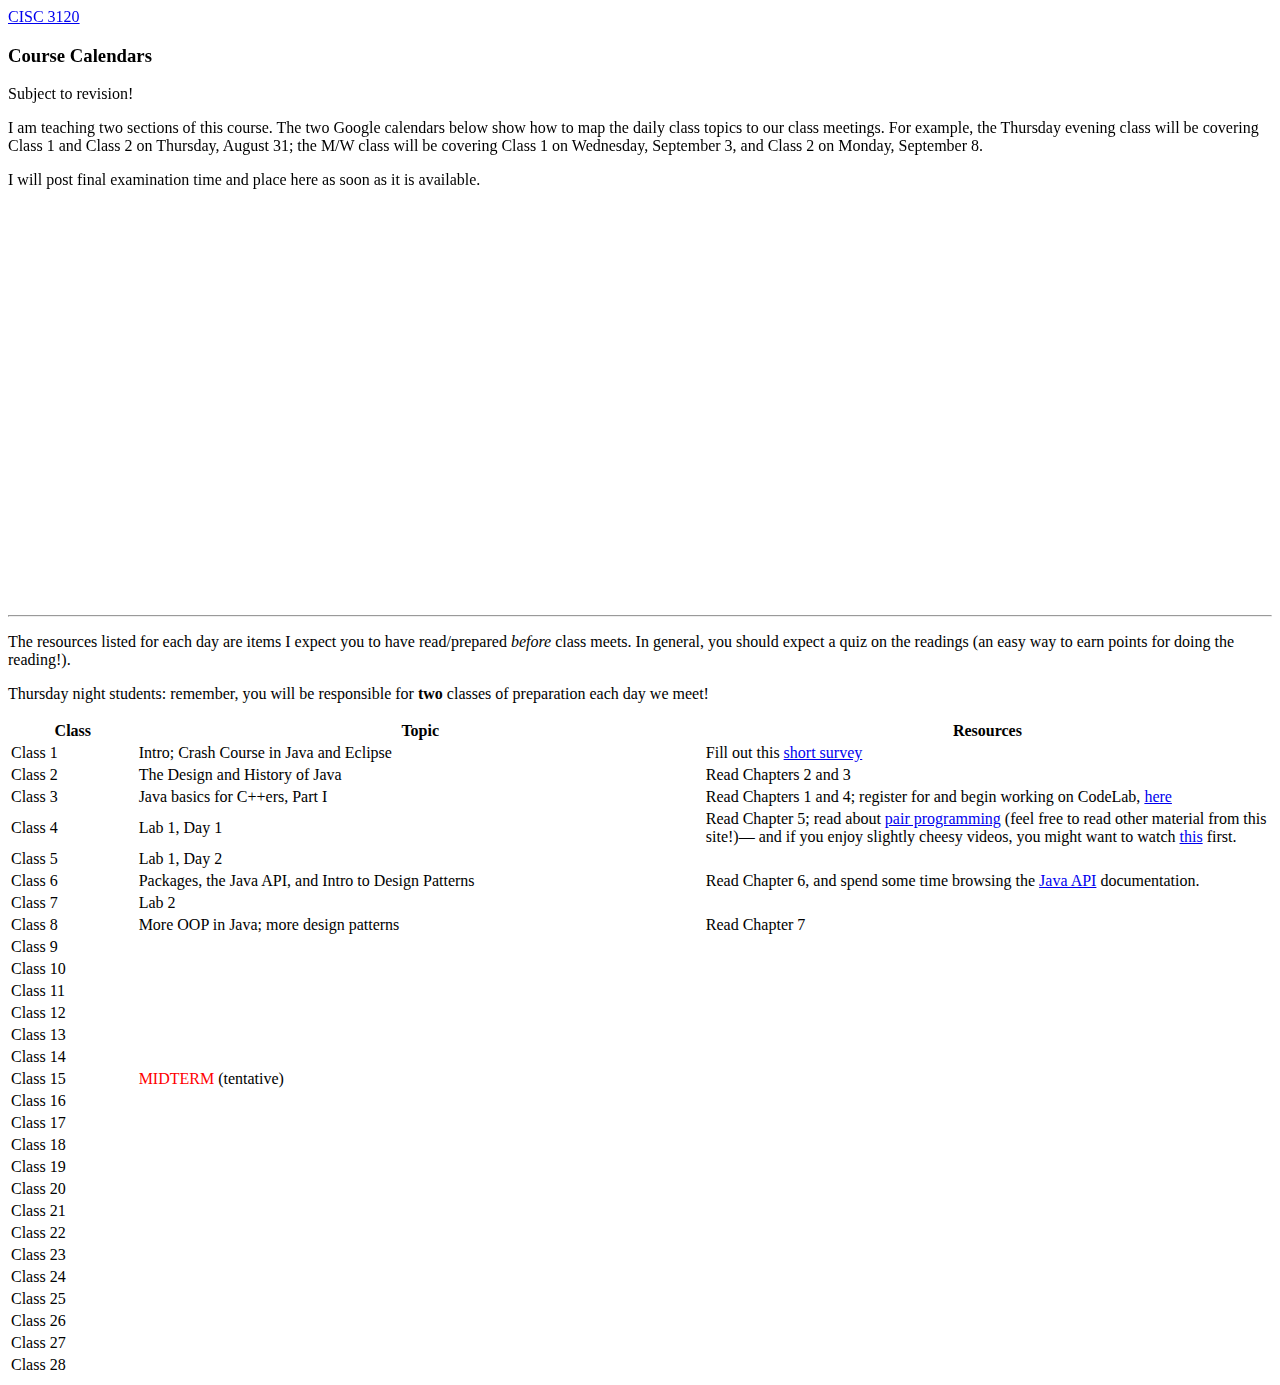
==== calendar.html @ c2a24ee5 "Add site content." ====
<!DOCTYPE html PUBLIC "-//W3C//DTD XHTML 1.0 Transitional//EN"
    "http://www.w3.org/TR/xhtml1/DTD/xhtml1-transitional.dtd">

<html xmlns="http://www.w3.org/1999/xhtml" xml:lang="en" lang="en">
<head>
    <title>Fall 2014 Calendar</title>
    <link href='http://fonts.googleapis.com/css?family=Source+Sans+Pro' rel='stylesheet' type='text/css' />
    <link rel="stylesheet" type="text/css" href="http://www.sci.brooklyn.cuny.edu/~sdexter/style.css" />
</head>

<body>
    <div id="container">
        <a href="index.html">CISC 3120</a><br />

        <h3>Course Calendars</h3>

        <p>Subject to revision!</p>

        <p>I am teaching two sections of this course. The two Google calendars below show how to map the daily class topics to our class meetings. For example, the Thursday evening class will be covering Class 1 and Class 2 on Thursday, August 31; the M/W class will be covering Class 1 on Wednesday, September 3, and Class 2 on Monday, September 8.</p>
        
        <p>I will post final examination time and place here as soon as it is available. </p>
        
        <iframe src="https://www.google.com/calendar/embed?mode=AGENDA&amp;height=400&amp;wkst=1&amp;bgcolor=%23FFFFFF&amp;src=rppiidh0alfj83t7p6gm9062g8%40group.calendar.google.com&amp;color=%232F6309&amp;ctz=America%2FNew_York" style=" border-width:0 " width="400" height="400" frameborder="0" scrolling="no"></iframe> <iframe src="https://www.google.com/calendar/embed?mode=AGENDA&amp;height=400&amp;wkst=1&amp;bgcolor=%23FFFFFF&amp;src=6558m06gnps3r4u73t5fes7qns%40group.calendar.google.com&amp;color=%23875509&amp;ctz=America%2FNew_York" style=" border-width:0; float:right " width="400" height="400" frameborder="0" scrolling="no"></iframe>
        <hr style="margin: 10px 0 10px 0;" />
        
        <p>The resources listed for each day are items I expect you to have read/prepared <em>before</em> class meets. In general, you should expect a quiz on the readings (an easy way to earn points for doing the reading!).</p> 
        
        <p>Thursday night students: remember, you will be responsible for <b>two</b> classes of preparation each day we meet!</p>

        <table id="calendar" summary="Description of topics for each class meeting">
            <col style="whitespace:nowrap;" />
            <col style="width:45%;" />
            <col style="width:45%;" />

            <thead>
                <tr>
                    <th>Class</th>

                    <th>Topic</th>

                    <th>Resources</th>
                </tr>
            </thead>

            <tbody>
                <tr>
                    <td>Class 1</td>

                    <td>Intro; Crash Course in Java and Eclipse</td>

                    <td>Fill out this <a href="https://docs.google.com/forms/d/1adihSO9GXTUNnA7rlJhu__np99LqmGuqzfWIB8odius/viewform?usp=send_form">short survey</a></td>
                </tr>

                <tr class="alt">
                    <td>Class 2</td>

                    <td>The Design and History of Java</td>

                    <td>Read Chapters 2 and 3</td>
                </tr>

                <tr>
                    <td>Class 3</td>

                    <td>Java basics for C++ers, Part I</td>

                    <td>Read Chapters 1 and 4; register for and begin working on CodeLab, <a href="https://codelab3.turingscraft.com/codelab/">here</a></td>
                </tr>

                <tr class="alt">
                    <td>Class 4</td>

                    <td>Lab 1, Day 1</td>

                    <td>Read Chapter 5; read about <a href="http://www.jamesshore.com/Agile-Book/pair_programming.html">pair programming</a> (feel free to read other material from this site!)&mdash; and if you enjoy slightly cheesy videos, you might want to watch <a href="https://www.youtube.com/watch?v=rG_U12uqRhE">this</a> first.</td>
                </tr>

                <tr>
                    <td>Class 5</td>

                    <td>Lab 1, Day 2</td>

                    <td></td>
                </tr>

                <tr class="alt">
                    <td>Class 6</td>

                    <td>Packages, the Java API, and Intro to Design Patterns</td>

                    <td>Read Chapter 6, and spend some time browsing the <a href="http://docs.oracle.com/javase/7/docs/api/">Java API</a> documentation.</td>
                </tr>

                <tr>
                    <td>Class 7</td>

                    <td>Lab 2</td>

                    <td></td>
                </tr>

                <tr class="alt">
                    <td>Class 8</td>

                    <td>More OOP in Java; more design patterns</td>

                    <td>Read Chapter 7</td>
                </tr>

                <tr>
                    <td>Class 9</td>

                    <td></td>

                    <td></td>
                </tr>

                <tr class="alt">
                    <td>Class 10</td>

                    <td></td>

                    <td></td>
                </tr>

                <tr>
                    <td>Class 11</td>

                    <td></td>

                    <td></td>
                </tr>

                <tr class="alt">
                    <td>Class 12</td>

                    <td></td>

                    <td></td>
                </tr>

                <tr>
                    <td>Class 13</td>

                    <td></td>

                    <td></td>
                </tr>

                <tr class="alt">
                    <td>Class 14</td>

                    <td></td>

                    <td></td>
                </tr>

                <tr>
                    <td>Class 15</td>

                    <td><font color="red">MIDTERM</font> (tentative)</td>

                    <td></td>
                </tr>

                <tr class="alt">
                    <td>Class 16</td>

                    <td></td>

                    <td></td>
                </tr>

                <tr>
                    <td>Class 17</td>

                    <td></td>

                    <td></td>
                </tr>

                <tr class="alt">
                    <td>Class 18</td>

                    <td></td>

                    <td></td>
                </tr>

                <tr>
                    <td>Class 19</td>

                    <td></td>

                    <td></td>
                </tr>

                <tr class="alt">
                    <td>Class 20</td>

                    <td></td>

                    <td></td>
                </tr>

                <tr>
                    <td>Class 21</td>

                    <td></td>

                    <td></td>
                </tr>

                <tr class="alt">
                    <td>Class 22</td>

                    <td></td>

                    <td></td>
                </tr>

                <tr>
                    <td>Class 23</td>

                    <td></td>

                    <td></td>
                </tr>

                <tr class="alt">
                    <td>Class 24</td>

                    <td></td>

                    <td></td>
                </tr>

                <tr>
                    <td>Class 25</td>

                    <td></td>

                    <td></td>
                </tr>

                <tr class="alt">
                    <td>Class 26</td>

                    <td></td>

                    <td></td>
                </tr>

                <tr>
                    <td>Class 27</td>

                    <td></td>

                    <td></td>
                </tr>

                <tr class="alt">
                    <td>Class 28</td>

                    <td></td>

                    <td></td>
                </tr>
            </tbody>
        </table>
    </div>
</body>
</html>
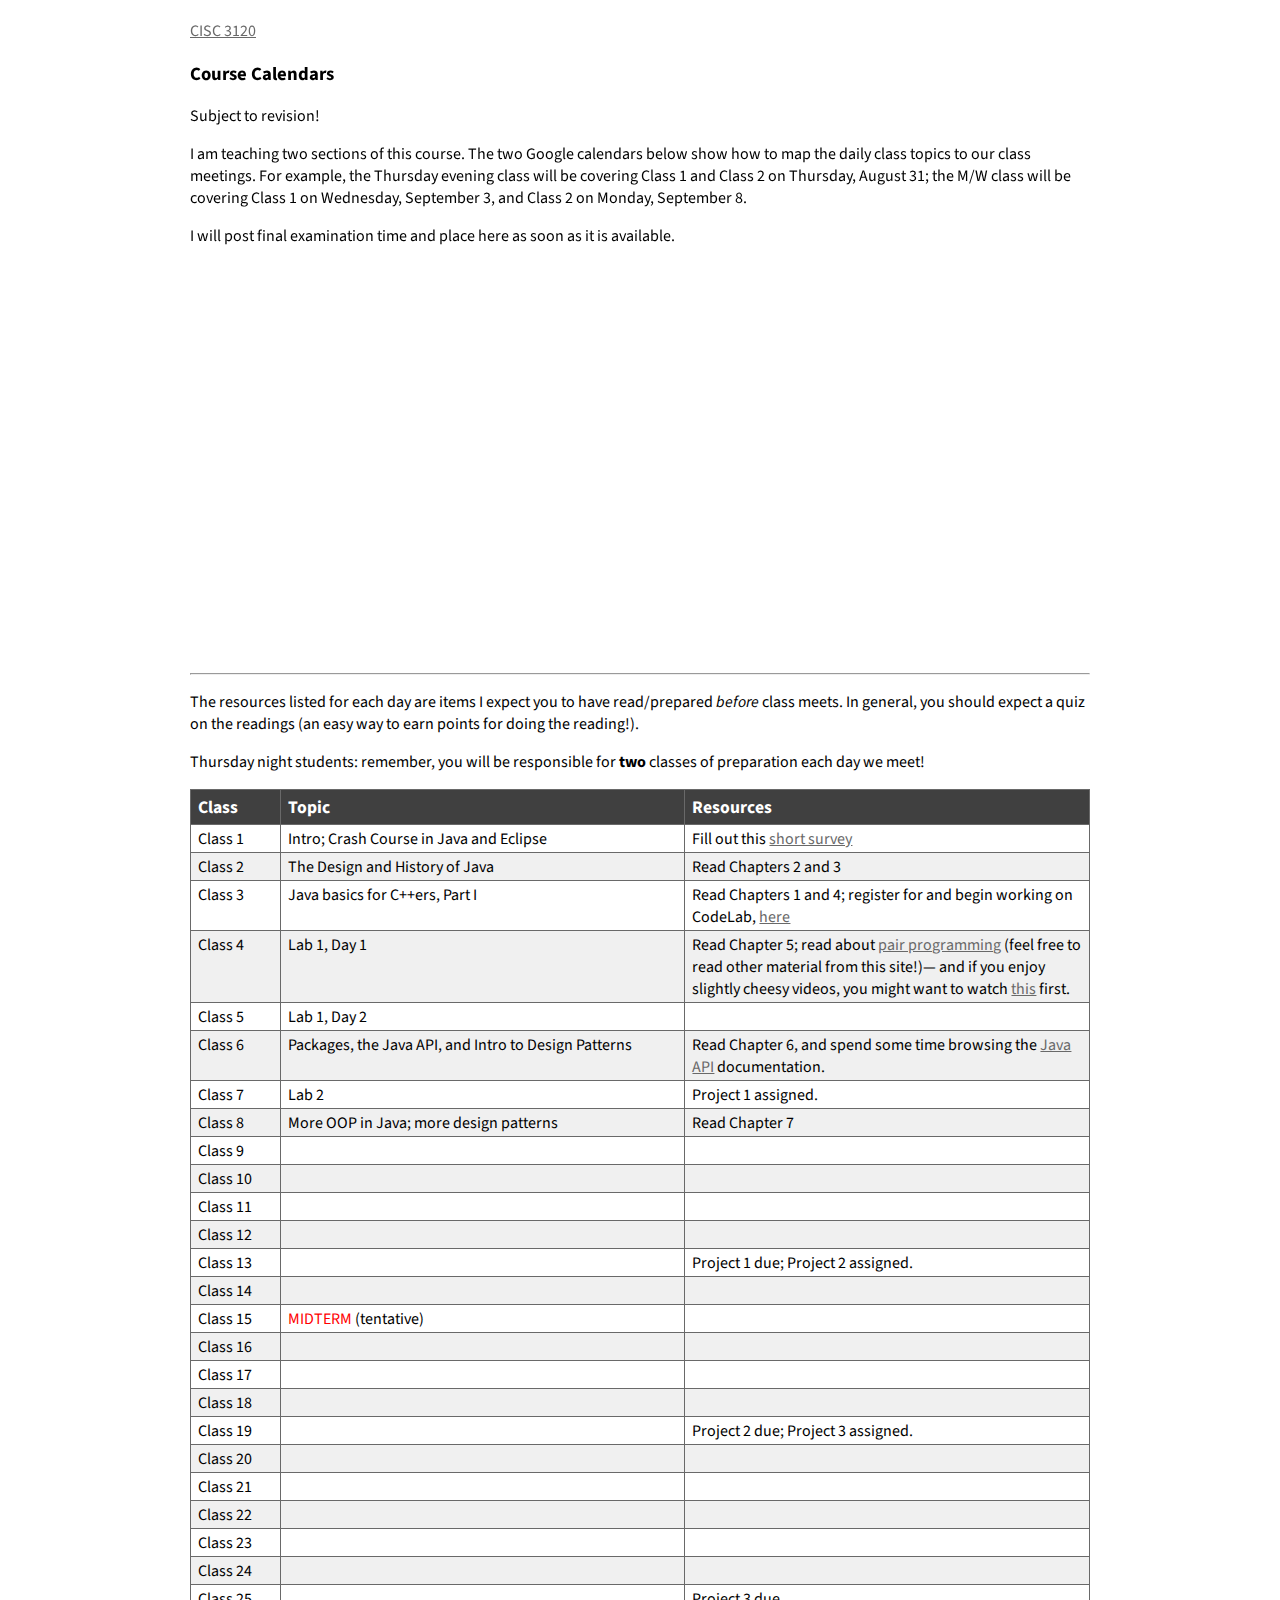
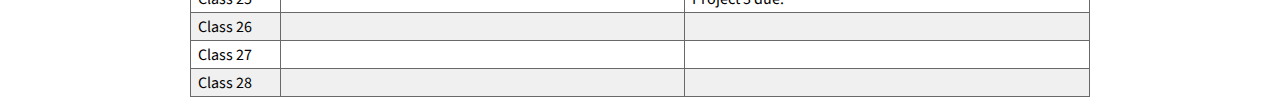
==== commit ebeebe60: "Add project due dates." ====
--- a/calendar.html
+++ b/calendar.html
@@ -5,7 +5,7 @@
 <head>
     <title>Fall 2014 Calendar</title>
     <link href='http://fonts.googleapis.com/css?family=Source+Sans+Pro' rel='stylesheet' type='text/css' />
-    <link rel="stylesheet" type="text/css" href="http://www.sci.brooklyn.cuny.edu/~sdexter/style.css" />
+    <link rel="stylesheet" type="text/css" href="css/style.css" />
 </head>
 
 <body>
@@ -96,7 +96,7 @@
 
                     <td>Lab 2</td>
 
-                    <td></td>
+                    <td><div class="project">Project 1 assigned.</div></td>
                 </tr>
 
                 <tr class="alt">
@@ -144,7 +144,7 @@
 
                     <td></td>
 
-                    <td></td>
+                    <td><div class="project">Project 1 due; Project 2 assigned.</div></td>
                 </tr>
 
                 <tr class="alt">
@@ -192,7 +192,7 @@
 
                     <td></td>
 
-                    <td></td>
+                    <td><div class="project">Project 2 due; Project 3 assigned.</div></td>
                 </tr>
 
                 <tr class="alt">
@@ -240,7 +240,7 @@
 
                     <td></td>
 
-                    <td></td>
+                    <td><div class="project">Project 3 due.</div></td>
                 </tr>
 
                 <tr class="alt">
--- a/css/style.css
+++ b/css/style.css
@@ -0,0 +1,77 @@
+BODY {
+	font-family:'Source Sans Pro', sans-serif;
+	margin-top:20px;
+	text-align:center;
+}
+
+strong {
+	color:#799131;
+}
+
+A:link {
+	text-decoration:underline;
+	color:#696969;
+}
+
+A:active {
+	text-decoration:underline;
+	color:#696969;
+}
+
+A:visited {
+	text-decoration:underline;
+	color:#696969;
+}
+
+pre {
+	white-space:pre-wrap;
+	white-space:-moz-pre-wrap;
+	white-space:-o-pre-wrap;
+	background:#faf8f0;
+}
+
+.exam {
+  color:red;
+}
+
+.project {
+  .color:green;
+}
+
+#content #pre-stylish code {
+	display:block;
+	padding:.5em 1em;
+	border:1px solid #bebab0;
+}
+
+#container {
+	margin:0 auto;
+	width:900px;
+	text-align:left;
+}
+
+#calendar {
+	width:100%;
+	border-collapse:collapse;
+}
+
+#calendar td,#calendar th {
+	font-size:1em;
+	border:1px solid #696969;
+	padding:3px 7px 2px;
+	vertical-align:top;
+}
+
+#calendar th {
+	font-size:1.1em;
+	text-align:left;
+	padding-top:5px;
+	padding-bottom:4px;
+	background-color:#404040;
+	color:#fff;
+}
+
+#calendar tr.alt td {
+	color:#000;
+	background-color:#F0F0F0;
+}
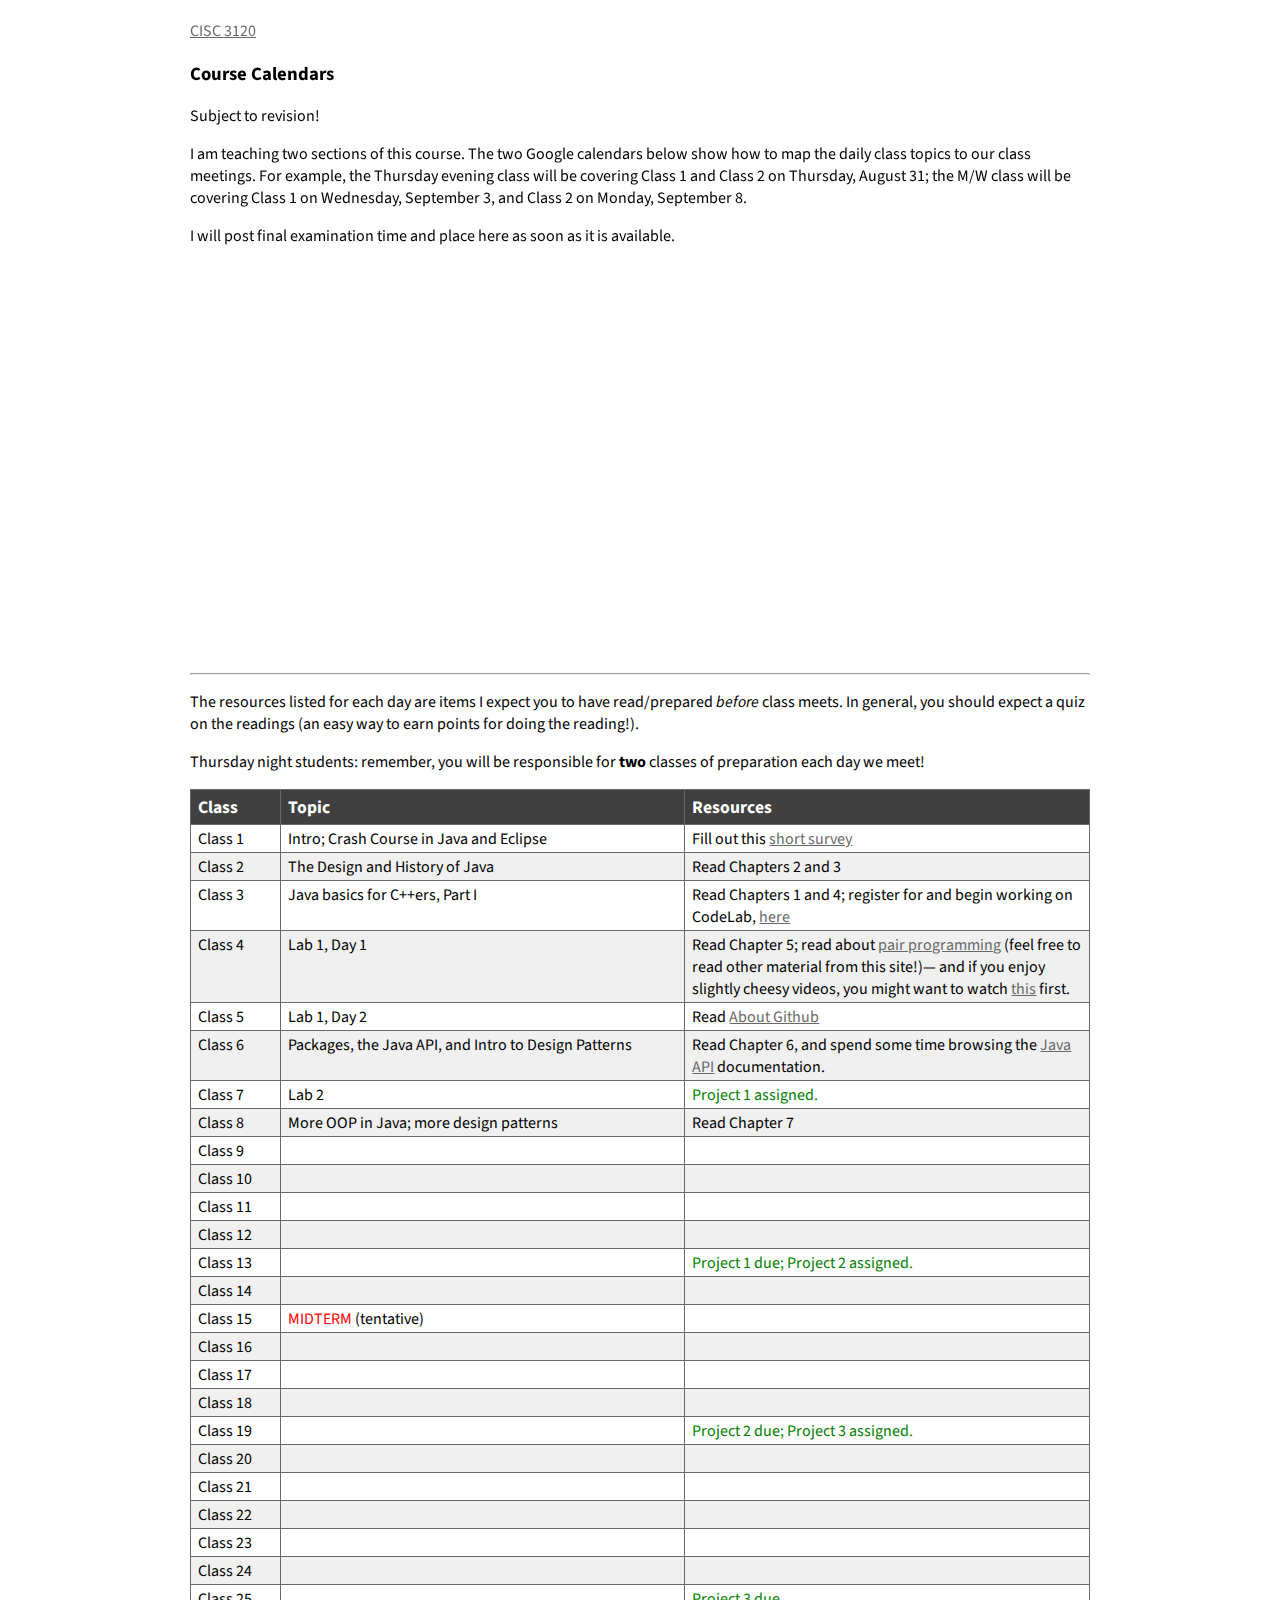
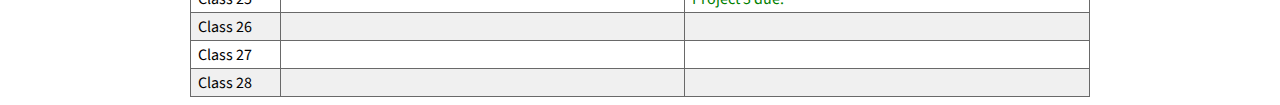
==== commit 3865cb6f: "Add page about CodeLab, linked to index page. Create page about GitHub" ====
--- a/calendar.html
+++ b/calendar.html
@@ -80,7 +80,7 @@
 
                     <td>Lab 1, Day 2</td>
 
-                    <td></td>
+                    <td>Read <a href="github.html">About Github</a></td>
                 </tr>
 
                 <tr class="alt">
--- a/css/style.css
+++ b/css/style.css
@@ -35,7 +35,7 @@
 }
 
 .project {
-  .color:green;
+  color:green;
 }
 
 #content #pre-stylish code {
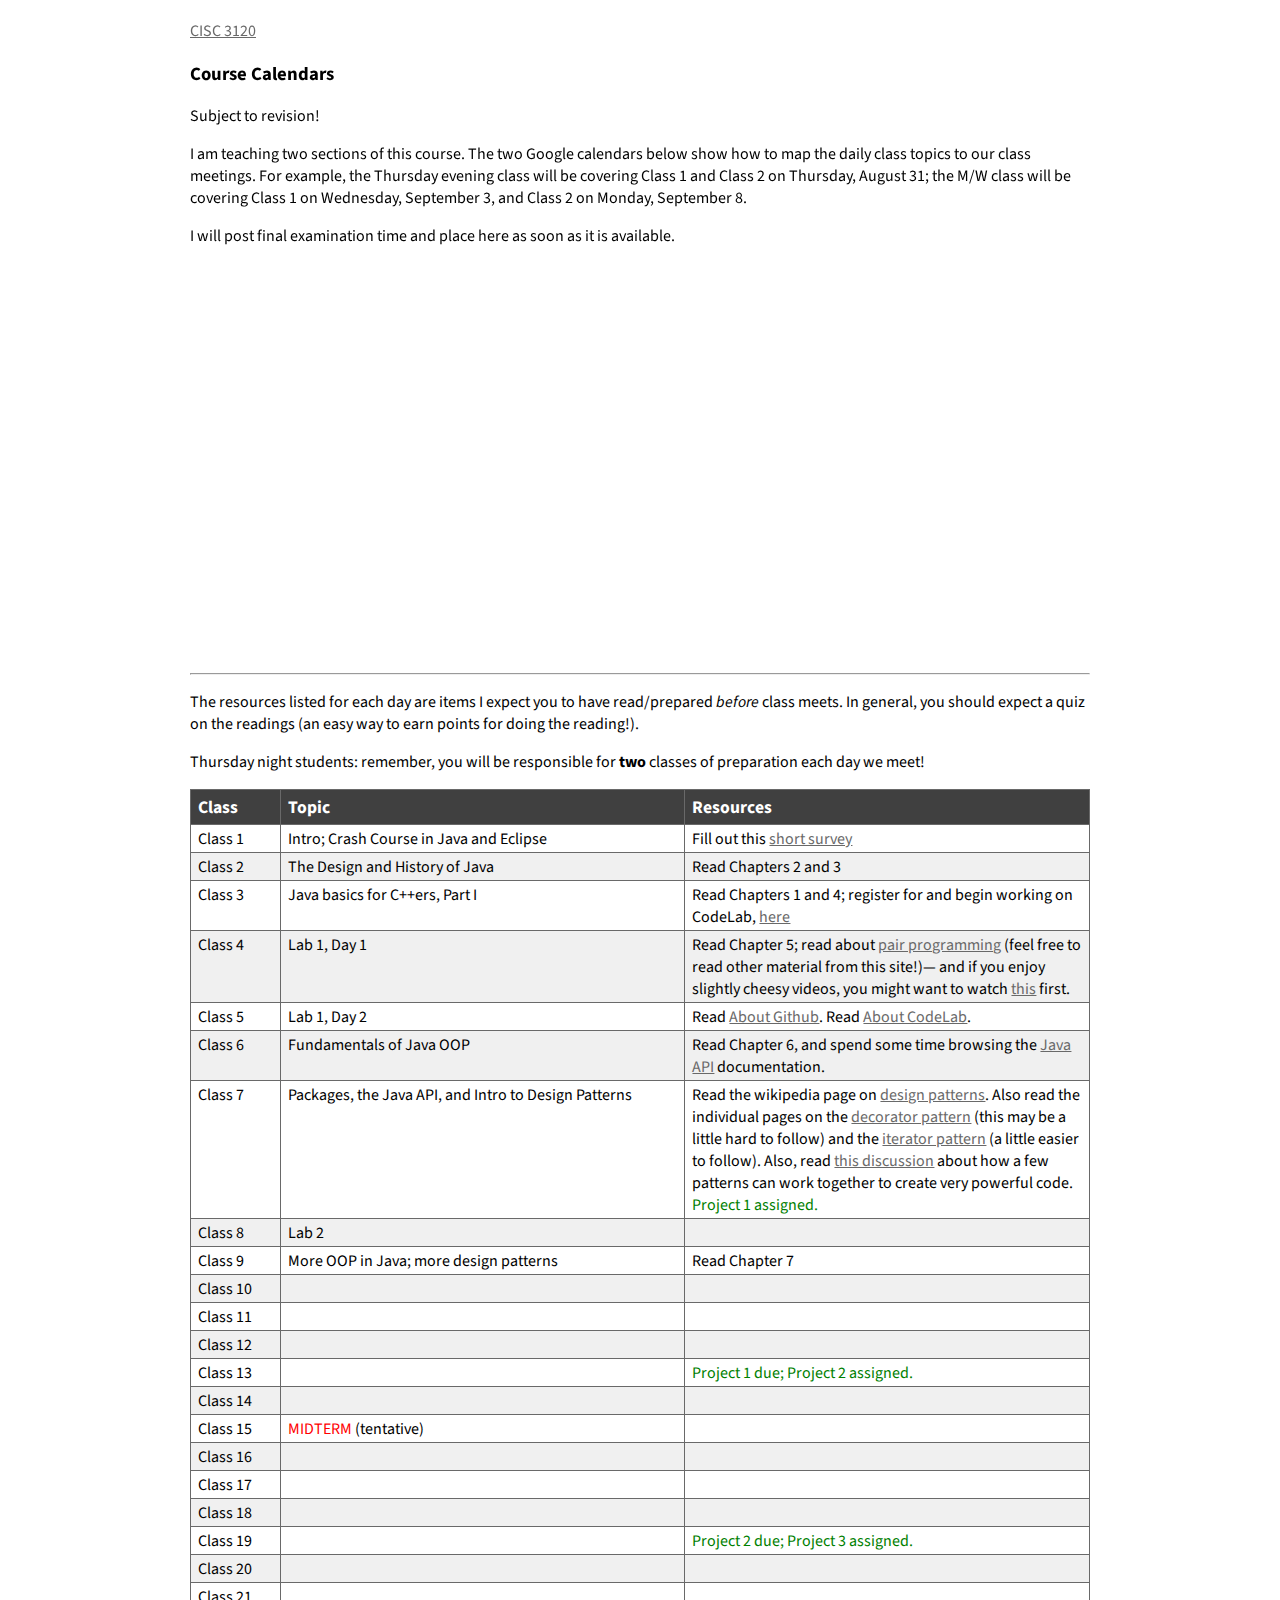
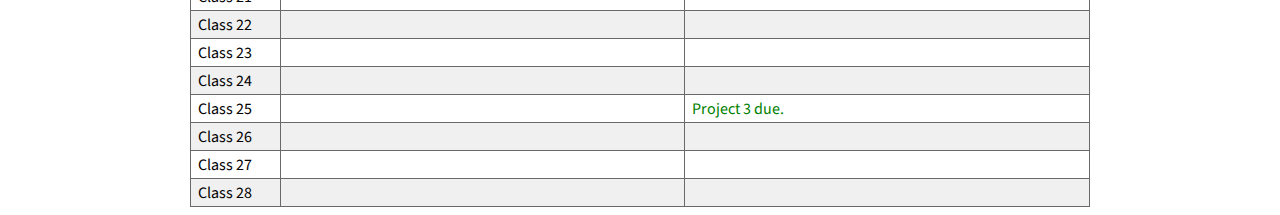
==== commit 93cf1c90: "Add 'about codelab' and 'about github' pages. Update calendar." ====
--- a/calendar.html
+++ b/calendar.html
@@ -3,9 +3,10 @@
 
 <html xmlns="http://www.w3.org/1999/xhtml" xml:lang="en" lang="en">
 <head>
-    <title>Fall 2014 Calendar</title>
-    <link href='http://fonts.googleapis.com/css?family=Source+Sans+Pro' rel='stylesheet' type='text/css' />
-    <link rel="stylesheet" type="text/css" href="css/style.css" />
+<title>Fall 2014 Calendar</title>
+<link href='http://fonts.googleapis.com/css?family=Source+Sans+Pro'
+    rel='stylesheet' type='text/css' />
+<link rel="stylesheet" type="text/css" href="css/style.css" />
 </head>
 
 <body>
@@ -16,21 +17,43 @@
 
         <p>Subject to revision!</p>
 
-        <p>I am teaching two sections of this course. The two Google calendars below show how to map the daily class topics to our class meetings. For example, the Thursday evening class will be covering Class 1 and Class 2 on Thursday, August 31; the M/W class will be covering Class 1 on Wednesday, September 3, and Class 2 on Monday, September 8.</p>
-        
-        <p>I will post final examination time and place here as soon as it is available. </p>
-        
-        <iframe src="https://www.google.com/calendar/embed?mode=AGENDA&amp;height=400&amp;wkst=1&amp;bgcolor=%23FFFFFF&amp;src=rppiidh0alfj83t7p6gm9062g8%40group.calendar.google.com&amp;color=%232F6309&amp;ctz=America%2FNew_York" style=" border-width:0 " width="400" height="400" frameborder="0" scrolling="no"></iframe> <iframe src="https://www.google.com/calendar/embed?mode=AGENDA&amp;height=400&amp;wkst=1&amp;bgcolor=%23FFFFFF&amp;src=6558m06gnps3r4u73t5fes7qns%40group.calendar.google.com&amp;color=%23875509&amp;ctz=America%2FNew_York" style=" border-width:0; float:right " width="400" height="400" frameborder="0" scrolling="no"></iframe>
+        <p>I am teaching two sections of this course. The two Google
+            calendars below show how to map the daily class topics to
+            our class meetings. For example, the Thursday evening class
+            will be covering Class 1 and Class 2 on Thursday, August 31;
+            the M/W class will be covering Class 1 on Wednesday,
+            September 3, and Class 2 on Monday, September 8.</p>
+
+        <p>I will post final examination time and place here as soon
+            as it is available.</p>
+
+        <iframe
+            src="https://www.google.com/calendar/embed?mode=AGENDA&amp;height=400&amp;wkst=1&amp;bgcolor=%23FFFFFF&amp;src=rppiidh0alfj83t7p6gm9062g8%40group.calendar.google.com&amp;color=%232F6309&amp;ctz=America%2FNew_York"
+            style="border-width: 0" width="400" height="400"
+            frameborder="0" scrolling="no"></iframe>
+        <iframe
+            src="https://www.google.com/calendar/embed?mode=AGENDA&amp;height=400&amp;wkst=1&amp;bgcolor=%23FFFFFF&amp;src=6558m06gnps3r4u73t5fes7qns%40group.calendar.google.com&amp;color=%23875509&amp;ctz=America%2FNew_York"
+            style="border-width: 0; float: right" width="400"
+            height="400" frameborder="0" scrolling="no"></iframe>
         <hr style="margin: 10px 0 10px 0;" />
-        
-        <p>The resources listed for each day are items I expect you to have read/prepared <em>before</em> class meets. In general, you should expect a quiz on the readings (an easy way to earn points for doing the reading!).</p> 
-        
-        <p>Thursday night students: remember, you will be responsible for <b>two</b> classes of preparation each day we meet!</p>
-
-        <table id="calendar" summary="Description of topics for each class meeting">
-            <col style="whitespace:nowrap;" />
-            <col style="width:45%;" />
-            <col style="width:45%;" />
+
+        <p>
+            The resources listed for each day are items I expect you to
+            have read/prepared <em>before</em> class meets. In general,
+            you should expect a quiz on the readings (an easy way to
+            earn points for doing the reading!).
+        </p>
+
+        <p>
+            Thursday night students: remember, you will be responsible
+            for <b>two</b> classes of preparation each day we meet!
+        </p>
+
+        <table id="calendar"
+            summary="Description of topics for each class meeting">
+            <col style="whitespace: nowrap;" />
+            <col style="width: 45%;" />
+            <col style="width: 45%;" />
 
             <thead>
                 <tr>
@@ -48,7 +71,9 @@
 
                     <td>Intro; Crash Course in Java and Eclipse</td>
 
-                    <td>Fill out this <a href="https://docs.google.com/forms/d/1adihSO9GXTUNnA7rlJhu__np99LqmGuqzfWIB8odius/viewform?usp=send_form">short survey</a></td>
+                    <td>Fill out this <a
+                        href="https://docs.google.com/forms/d/1adihSO9GXTUNnA7rlJhu__np99LqmGuqzfWIB8odius/viewform?usp=send_form">short
+                            survey</a></td>
                 </tr>
 
                 <tr class="alt">
@@ -64,7 +89,10 @@
 
                     <td>Java basics for C++ers, Part I</td>
 
-                    <td>Read Chapters 1 and 4; register for and begin working on CodeLab, <a href="https://codelab3.turingscraft.com/codelab/">here</a></td>
+                    <td>Read Chapters 1 and 4; register for and
+                        begin working on CodeLab, <a
+                        href="https://codelab3.turingscraft.com/codelab/">here</a>
+                    </td>
                 </tr>
 
                 <tr class="alt">
@@ -72,7 +100,15 @@
 
                     <td>Lab 1, Day 1</td>
 
-                    <td>Read Chapter 5; read about <a href="http://www.jamesshore.com/Agile-Book/pair_programming.html">pair programming</a> (feel free to read other material from this site!)&mdash; and if you enjoy slightly cheesy videos, you might want to watch <a href="https://www.youtube.com/watch?v=rG_U12uqRhE">this</a> first.</td>
+                    <td>Read Chapter 5; read about <a
+                        href="http://www.jamesshore.com/Agile-Book/pair_programming.html">pair
+                            programming</a> (feel free to read other
+                        material from this site!)&mdash; and if you
+                        enjoy slightly cheesy videos, you might want to
+                        watch <a
+                        href="https://www.youtube.com/watch?v=rG_U12uqRhE">this</a>
+                        first.
+                    </td>
                 </tr>
 
                 <tr>
@@ -80,41 +116,59 @@
 
                     <td>Lab 1, Day 2</td>
 
-                    <td>Read <a href="github.html">About Github</a></td>
+                    <td>Read <a href="github.html">About Github</a>. Read <a href="codelab.html">About CodeLab</a>.</td>
                 </tr>
 
                 <tr class="alt">
                     <td>Class 6</td>
 
-                    <td>Packages, the Java API, and Intro to Design Patterns</td>
-
-                    <td>Read Chapter 6, and spend some time browsing the <a href="http://docs.oracle.com/javase/7/docs/api/">Java API</a> documentation.</td>
+                    <td>Fundamentals of Java OOP</td>
+
+                    <td>Read Chapter 6, and spend some time
+                        browsing the <a
+                        href="http://docs.oracle.com/javase/7/docs/api/">Java
+                            API</a> documentation.
+                    </td>
                 </tr>
 
                 <tr>
                     <td>Class 7</td>
 
+                    <td>Packages, the Java API, and Intro to Design
+                        Patterns</td>
+
+                    <td>Read the wikipedia page on <a
+                        href="http://en.wikipedia.org/wiki/Software_design_pattern">design
+                            patterns</a>. Also read the individual pages on
+                        the <a
+                        href="http://en.wikipedia.org/wiki/Decorator_pattern">decorator
+                            pattern</a> (this may be a little hard to
+                        follow) and the <a
+                        href="http://en.wikipedia.org/wiki/Iterator_pattern">iterator
+                            pattern</a> (a little easier to follow). Also,
+                        read <a
+                        href="http://csis.pace.edu/~bergin/patterns/strategydecorator.html">this
+                            discussion</a> about how a few patterns can work
+                        together to create very powerful code.
+
+                        <div class="project">Project 1 assigned.</div></td>
+                </tr>
+
+                <tr class="alt">
+                    <td>Class 8</td>
+
                     <td>Lab 2</td>
-
-                    <td><div class="project">Project 1 assigned.</div></td>
-                </tr>
-
-                <tr class="alt">
-                    <td>Class 8</td>
+                    <td></td>
+                </tr>
+
+                <tr>
+                    <td>Class 9</td>
 
                     <td>More OOP in Java; more design patterns</td>
 
                     <td>Read Chapter 7</td>
                 </tr>
 
-                <tr>
-                    <td>Class 9</td>
-
-                    <td></td>
-
-                    <td></td>
-                </tr>
-
                 <tr class="alt">
                     <td>Class 10</td>
 
@@ -144,7 +198,8 @@
 
                     <td></td>
 
-                    <td><div class="project">Project 1 due; Project 2 assigned.</div></td>
+                    <td><div class="project">Project 1 due;
+                            Project 2 assigned.</div></td>
                 </tr>
 
                 <tr class="alt">
@@ -158,7 +213,8 @@
                 <tr>
                     <td>Class 15</td>
 
-                    <td><font color="red">MIDTERM</font> (tentative)</td>
+                    <td><font color="red">MIDTERM</font>
+                        (tentative)</td>
 
                     <td></td>
                 </tr>
@@ -192,7 +248,8 @@
 
                     <td></td>
 
-                    <td><div class="project">Project 2 due; Project 3 assigned.</div></td>
+                    <td><div class="project">Project 2 due;
+                            Project 3 assigned.</div></td>
                 </tr>
 
                 <tr class="alt">
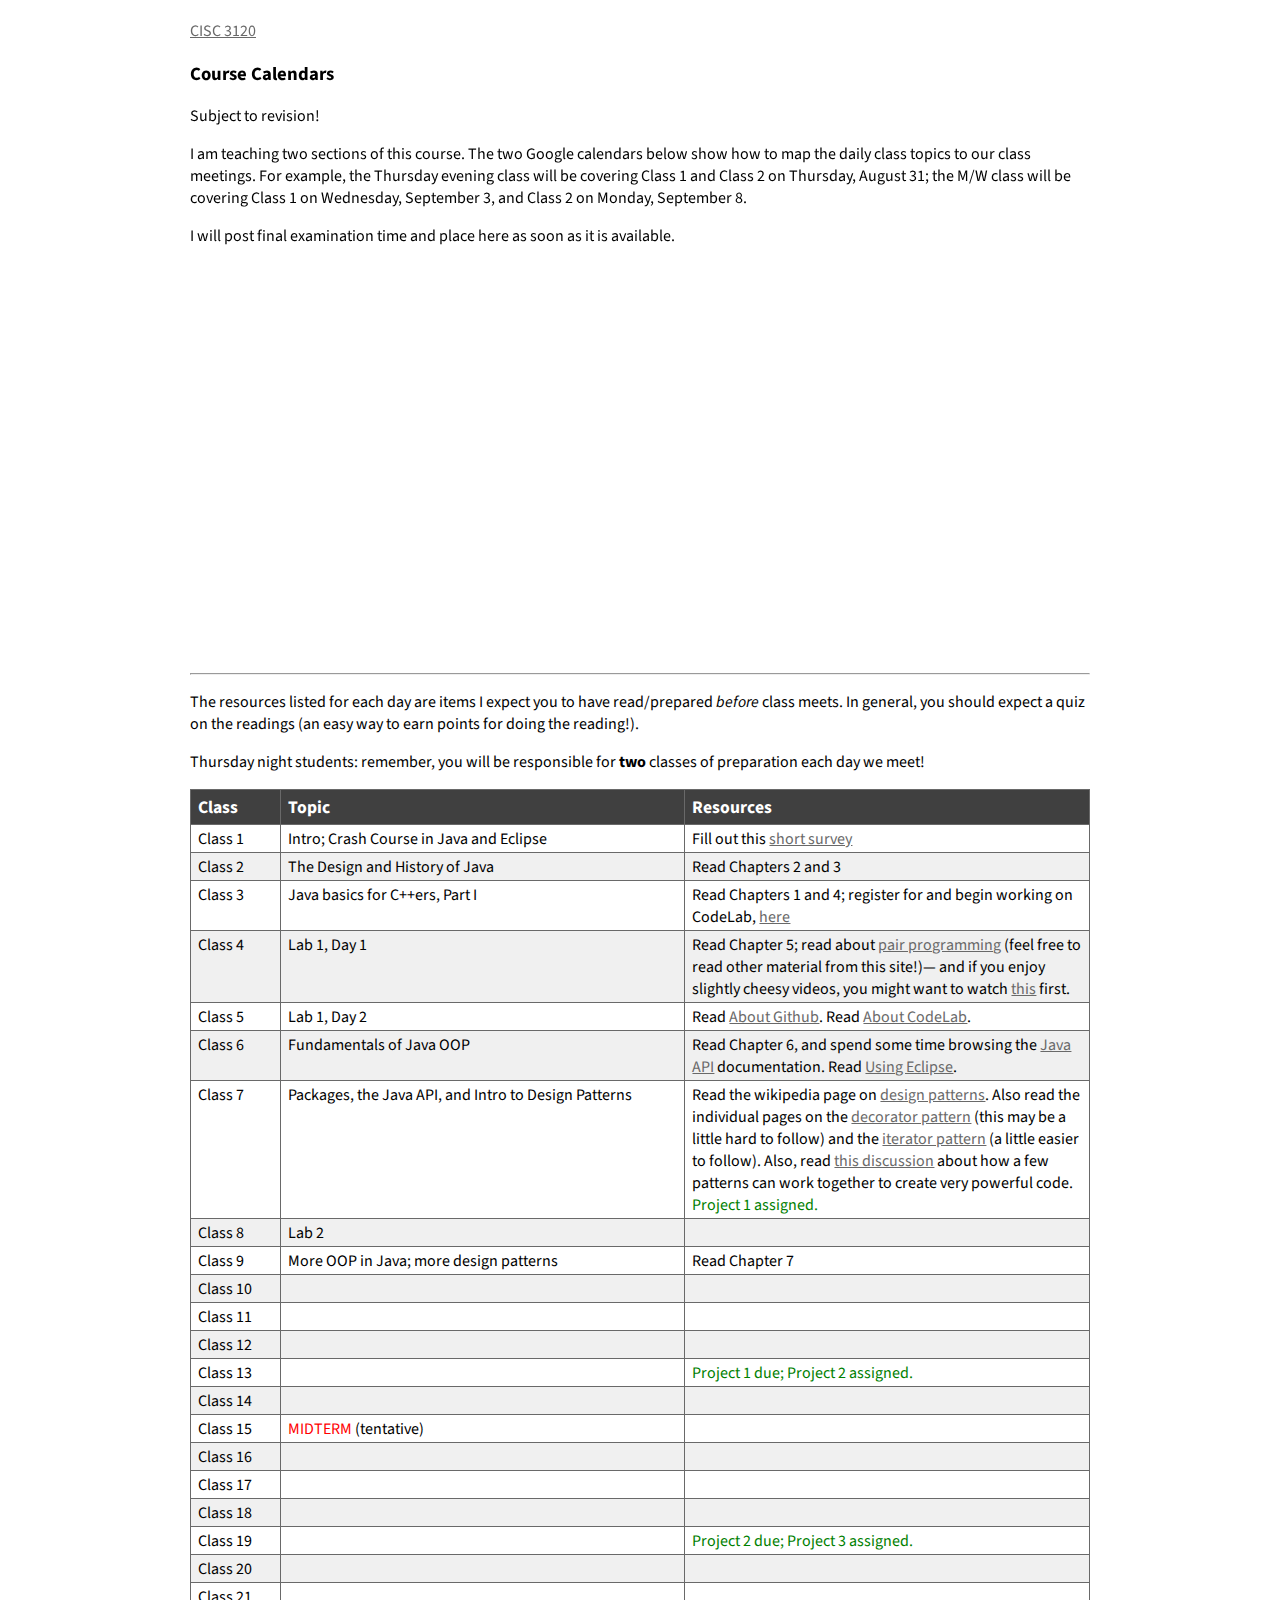
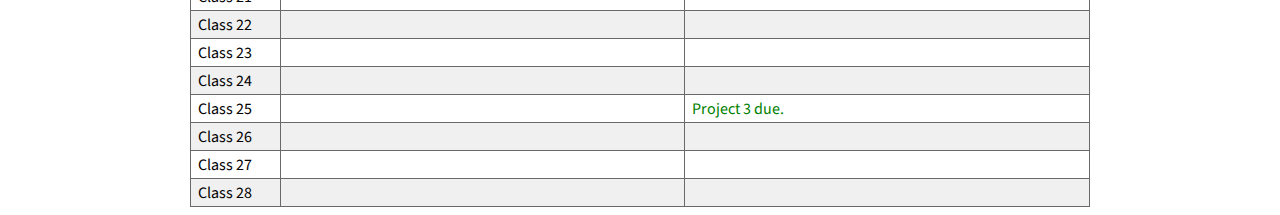
==== commit 66b1e394: "Add links to "local resources" on the Resources page." ====
--- a/calendar.html
+++ b/calendar.html
@@ -127,7 +127,7 @@
                     <td>Read Chapter 6, and spend some time
                         browsing the <a
                         href="http://docs.oracle.com/javase/7/docs/api/">Java
-                            API</a> documentation.
+                            API</a> documentation. Read <a href="eclipse.html">Using Eclipse</a>.
                     </td>
                 </tr>
 
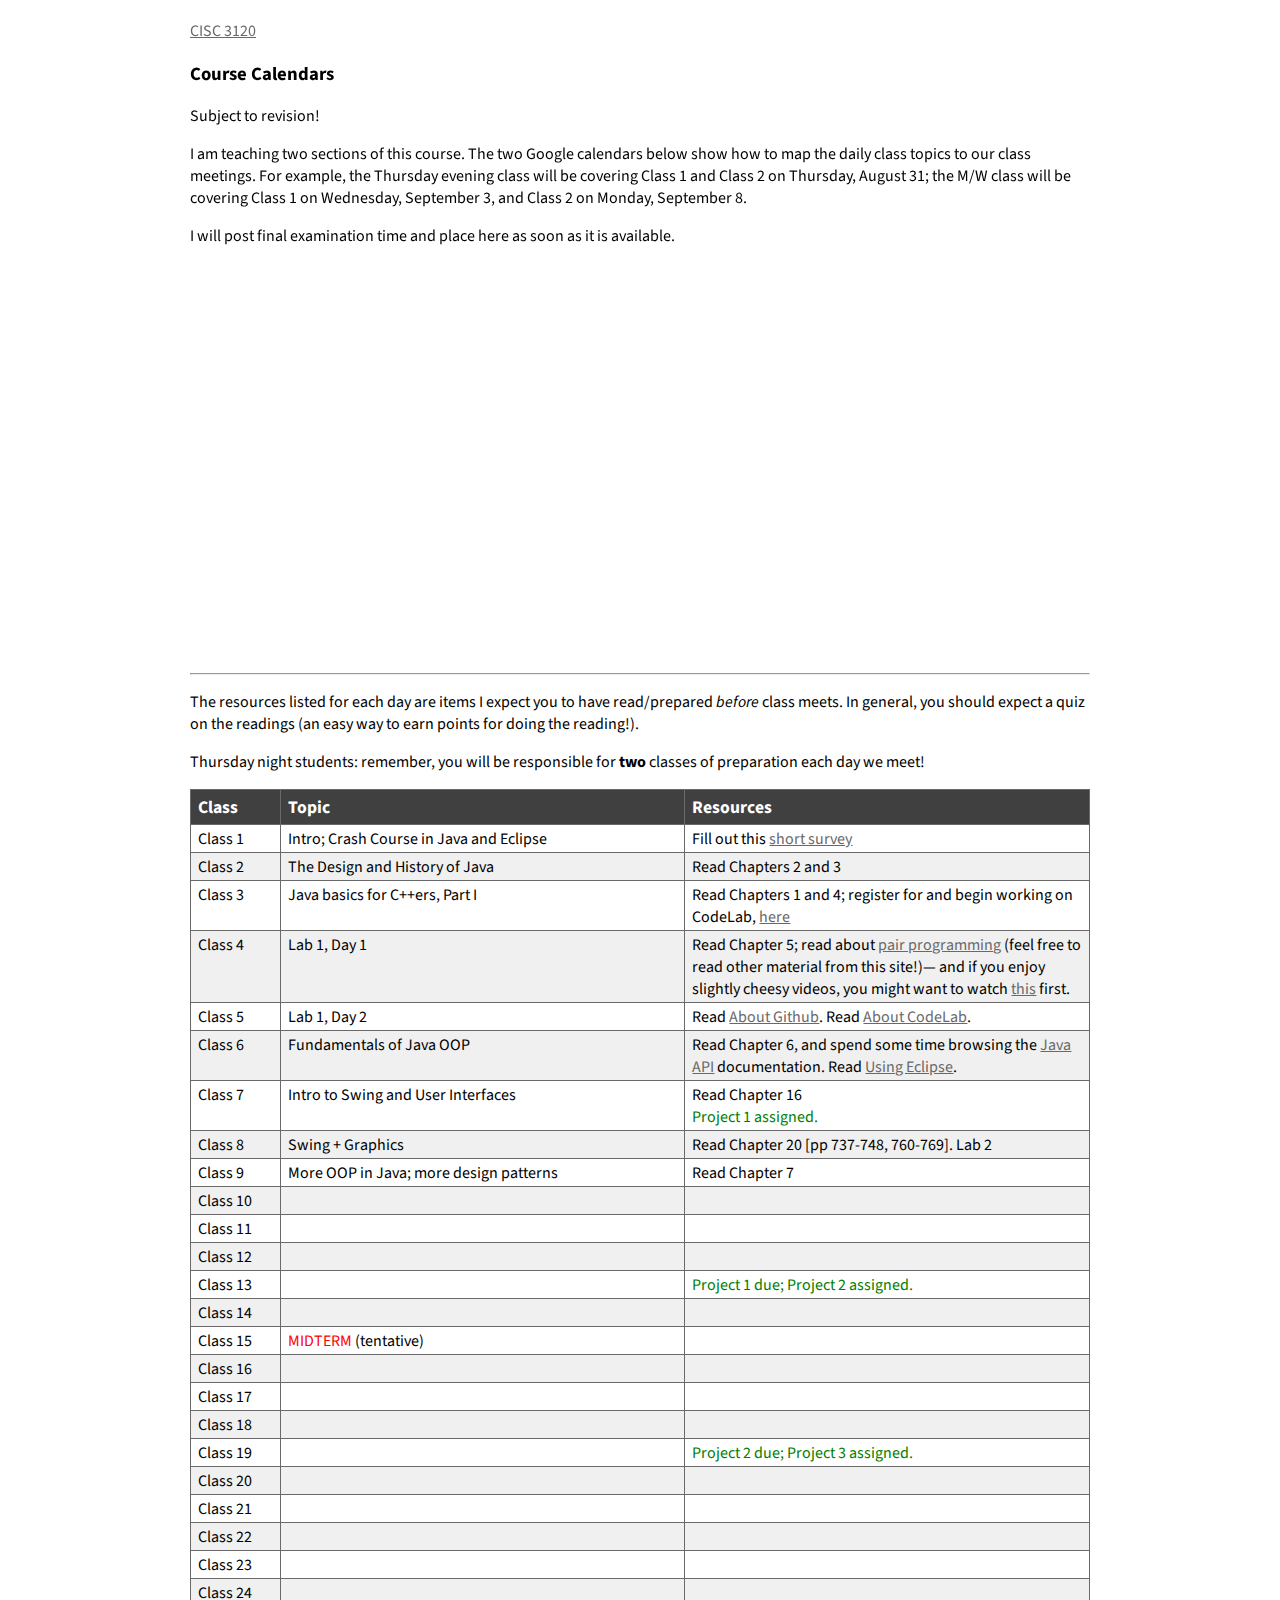
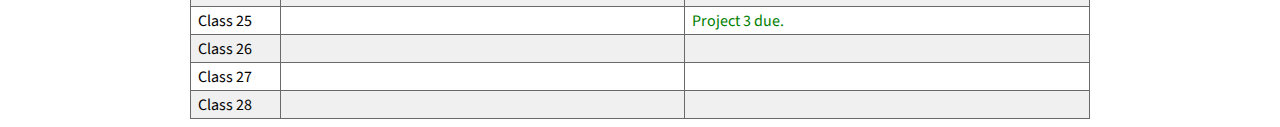
==== commit d6f0bc81: "Update calendar." ====
--- a/calendar.html
+++ b/calendar.html
@@ -116,7 +116,9 @@
 
                     <td>Lab 1, Day 2</td>
 
-                    <td>Read <a href="github.html">About Github</a>. Read <a href="codelab.html">About CodeLab</a>.</td>
+                    <td>Read <a href="github.html">About Github</a>.
+                        Read <a href="codelab.html">About CodeLab</a>.
+                    </td>
                 </tr>
 
                 <tr class="alt">
@@ -127,13 +129,14 @@
                     <td>Read Chapter 6, and spend some time
                         browsing the <a
                         href="http://docs.oracle.com/javase/7/docs/api/">Java
-                            API</a> documentation. Read <a href="eclipse.html">Using Eclipse</a>.
+                            API</a> documentation. Read <a
+                        href="eclipse.html">Using Eclipse</a>.
                     </td>
                 </tr>
 
                 <tr>
                     <td>Class 7</td>
-
+                    <!--  
                     <td>Packages, the Java API, and Intro to Design
                         Patterns</td>
 
@@ -150,15 +153,21 @@
                         href="http://csis.pace.edu/~bergin/patterns/strategydecorator.html">this
                             discussion</a> about how a few patterns can work
                         together to create very powerful code.
-
-                        <div class="project">Project 1 assigned.</div></td>
+-->
+
+                    <td>Intro to Swing and User Interfaces</td>
+
+                    <td>Read Chapter 16
+
+                        <div class="project">Project 1 assigned.</div>
+                    </td>
                 </tr>
 
                 <tr class="alt">
                     <td>Class 8</td>
 
-                    <td>Lab 2</td>
-                    <td></td>
+                    <td>Swing + Graphics</td>
+                    <td>Read Chapter 20 [pp 737-748, 760-769]. Lab 2</td>
                 </tr>
 
                 <tr>
